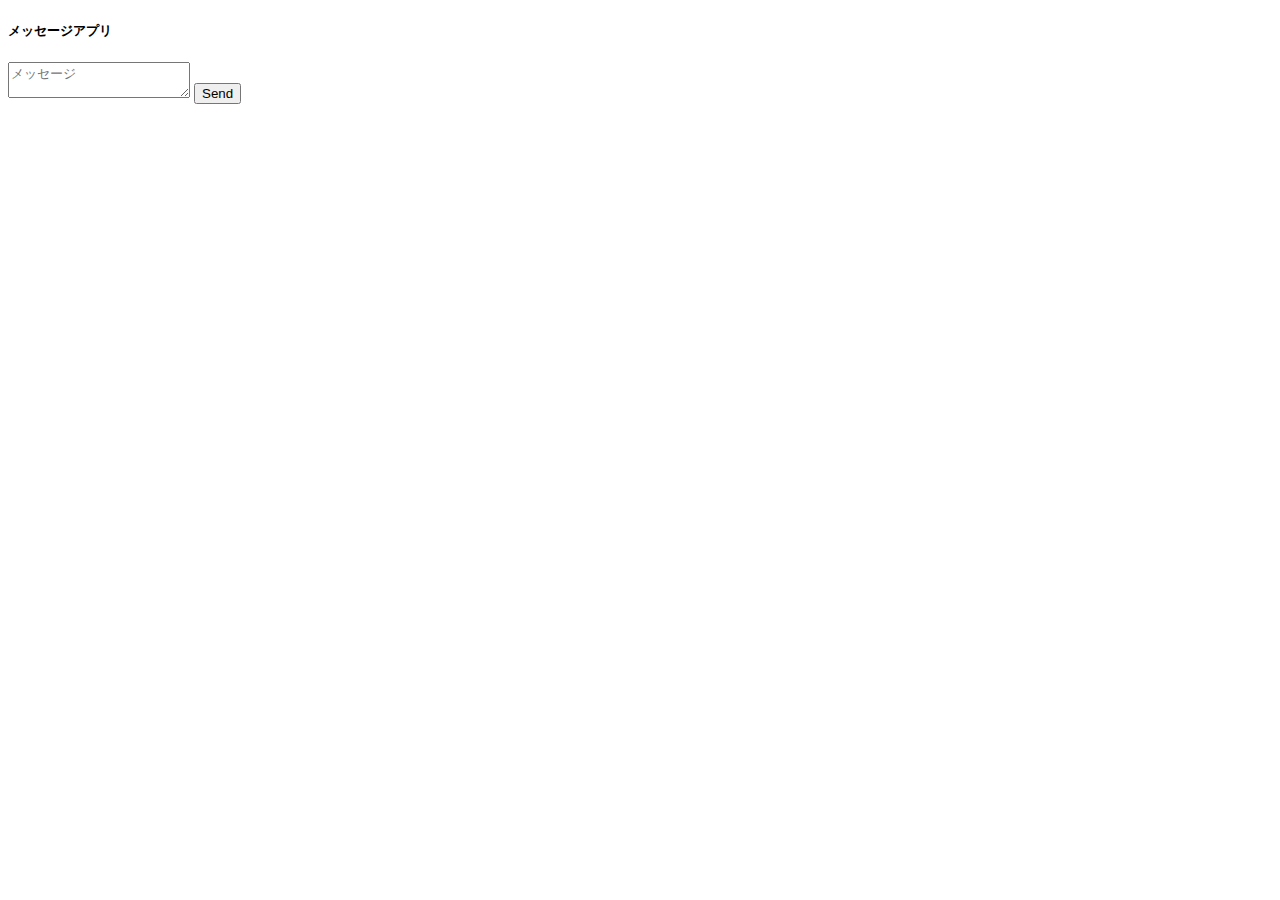
==== mochiya98/templates/index.html @ de27b5d4 "init" ====
<!DOCTYPE html>
<html lang="jp">
<head>
  <meta charset="UTF-8">
  <title>vg-1day-2018-05-13</title>
  <link rel="stylesheet" href="/assets/css/skeleton.css" />
  <link rel="stylesheet" href="/assets/css/app.css" />
</head>
<body>
  <div id="app" class="container">
    <div class="row">
      <h5>メッセージアプリ</h5>
    </div>
    <div class="row">
      <!-- Tutorial 1-1. ユーザー名を表示しよう -->
      <div class="message-list" v-for="message in messages">
        <message
          :id="message.id"
          :body="message.body"
          :username="message.username"
          :remove-message="removeMessage"
          :update-message="updateMessage"
        ></message>
      </div>
    </div>
    <div class="row">
      <textarea class="u-full-width" v-model="newMessage.body" placeholder="メッセージ"></textarea>
      <!-- Tutorial 1-2. ユーザー名を追加しよう
      <input type="text" class="u-full-width" v-model="newMessage.username" placeholder="ユーザー名">
      -->
      <button class="button-primary" v-on:click="sendMessage">Send</button>
    </div>
  </div>

  <script src="/assets/js/vue.js"></script>
  <script src="/assets/js/whatwg-fetch.js"></script>
  <script src="/assets/js/app.js"></script>
</body>
</html>
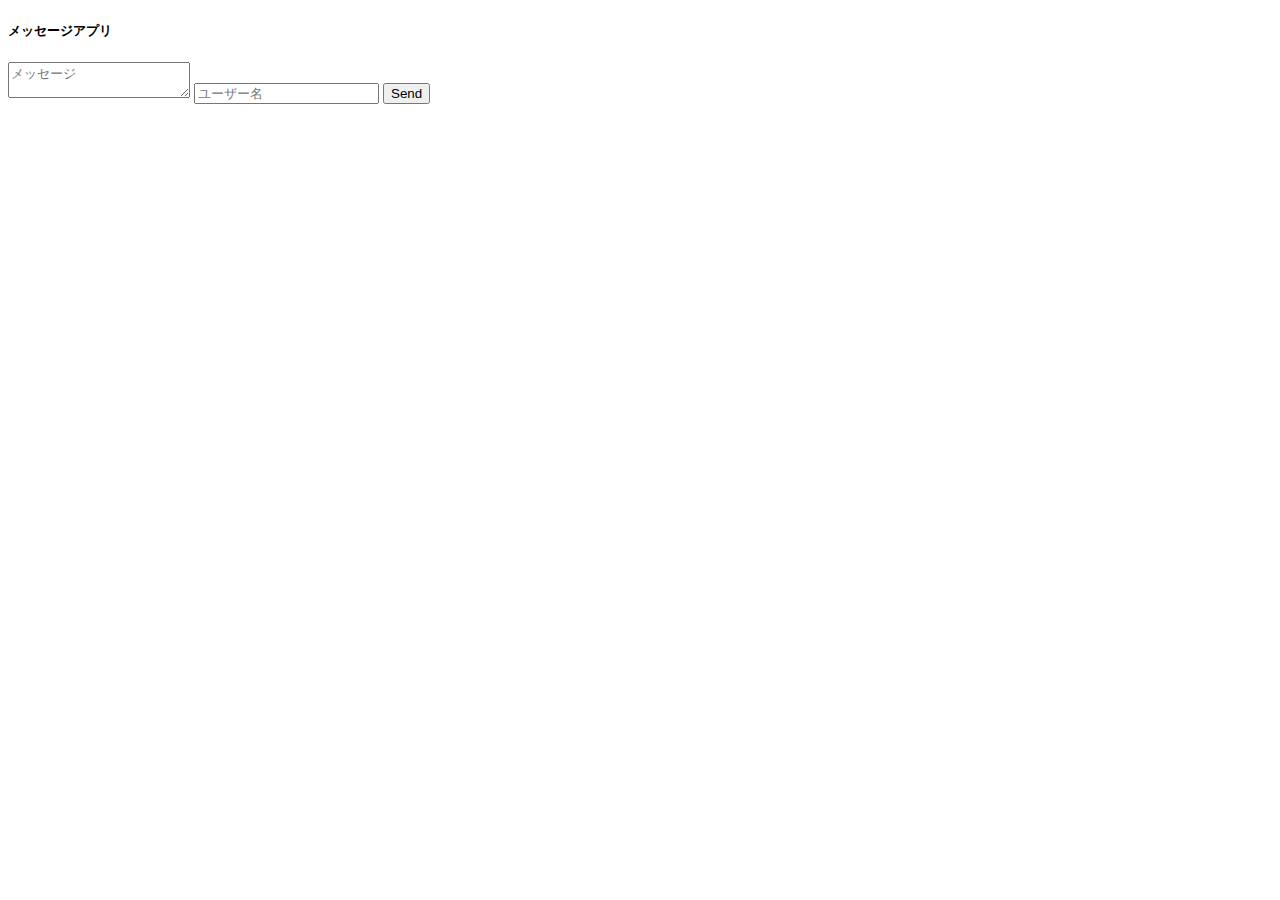
==== commit 57118b8f: "tutorial 1-2" ====
--- a/mochiya98/templates/index.html
+++ b/mochiya98/templates/index.html
@@ -25,9 +25,9 @@
     </div>
     <div class="row">
       <textarea class="u-full-width" v-model="newMessage.body" placeholder="メッセージ"></textarea>
-      <!-- Tutorial 1-2. ユーザー名を追加しよう
+      <!-- Tutorial 1-2. ユーザー名を追加しよう -->
       <input type="text" class="u-full-width" v-model="newMessage.username" placeholder="ユーザー名">
-      -->
+      <!-- -->
       <button class="button-primary" v-on:click="sendMessage">Send</button>
     </div>
   </div>
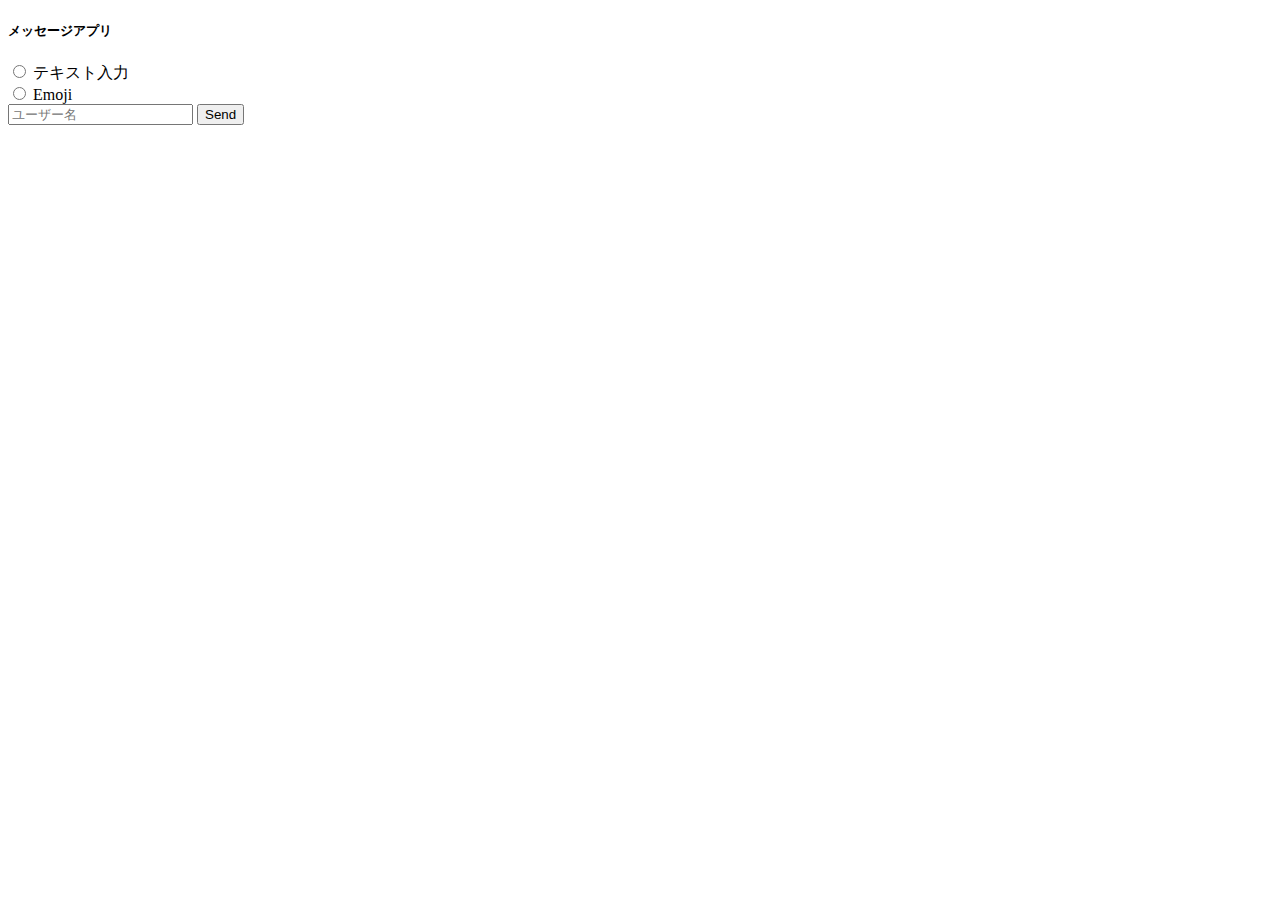
==== commit 08592417: "add emoji input" ====
--- a/mochiya98/templates/index.html
+++ b/mochiya98/templates/index.html
@@ -17,6 +17,7 @@
         <message
           :id="message.id"
           :body="message.body"
+          :type="message.type"
           :username="message.username"
           :remove-message="removeMessage"
           :update-message="updateMessage"
@@ -24,8 +25,23 @@
       </div>
     </div>
     <div class="row">
-      <textarea class="u-full-width" v-model="newMessage.body" placeholder="メッセージ"></textarea>
-      <!-- Tutorial 1-2. ユーザー名を追加しよう -->
+		 	<div class="message-mode-tab">
+				<input type="radio" id="messageMode0" value="0" v-model="newMessage.type">
+				<label for="messageMode0">テキスト入力</label>
+			</div>
+			<div class="message-mode-tab">
+				<input type="radio" id="messageMode1" value="1" v-model="newMessage.type">
+				<label for="messageMode1">Emoji</label>
+			</div>
+			<template v-if="newMessage.type==0">
+				<textarea class="u-full-width" v-model="newMessage.body" placeholder="メッセージ"></textarea>
+			</template>
+			<div class="emoji_selector" v-if="newMessage.type==1">
+				<span class="emoji_selector_emoji" v-for="(emoji,key) in emojiList">
+					<emoji-sel :emoji="emoji" :emojiradioid="`emoji${key}`" v-model="newMessage.body"></emoji-sel>
+				</span>
+			</div>
+							<!-- Tutorial 1-2. ユーザー名を追加しよう -->
       <input type="text" class="u-full-width" v-model="newMessage.username" placeholder="ユーザー名">
       <!-- -->
       <button class="button-primary" v-on:click="sendMessage">Send</button>
@@ -34,6 +50,7 @@
 
   <script src="/assets/js/vue.js"></script>
   <script src="/assets/js/whatwg-fetch.js"></script>
+  <script src="/assets/js/cpmt-msg.js"></script>
   <script src="/assets/js/app.js"></script>
 </body>
 </html>
